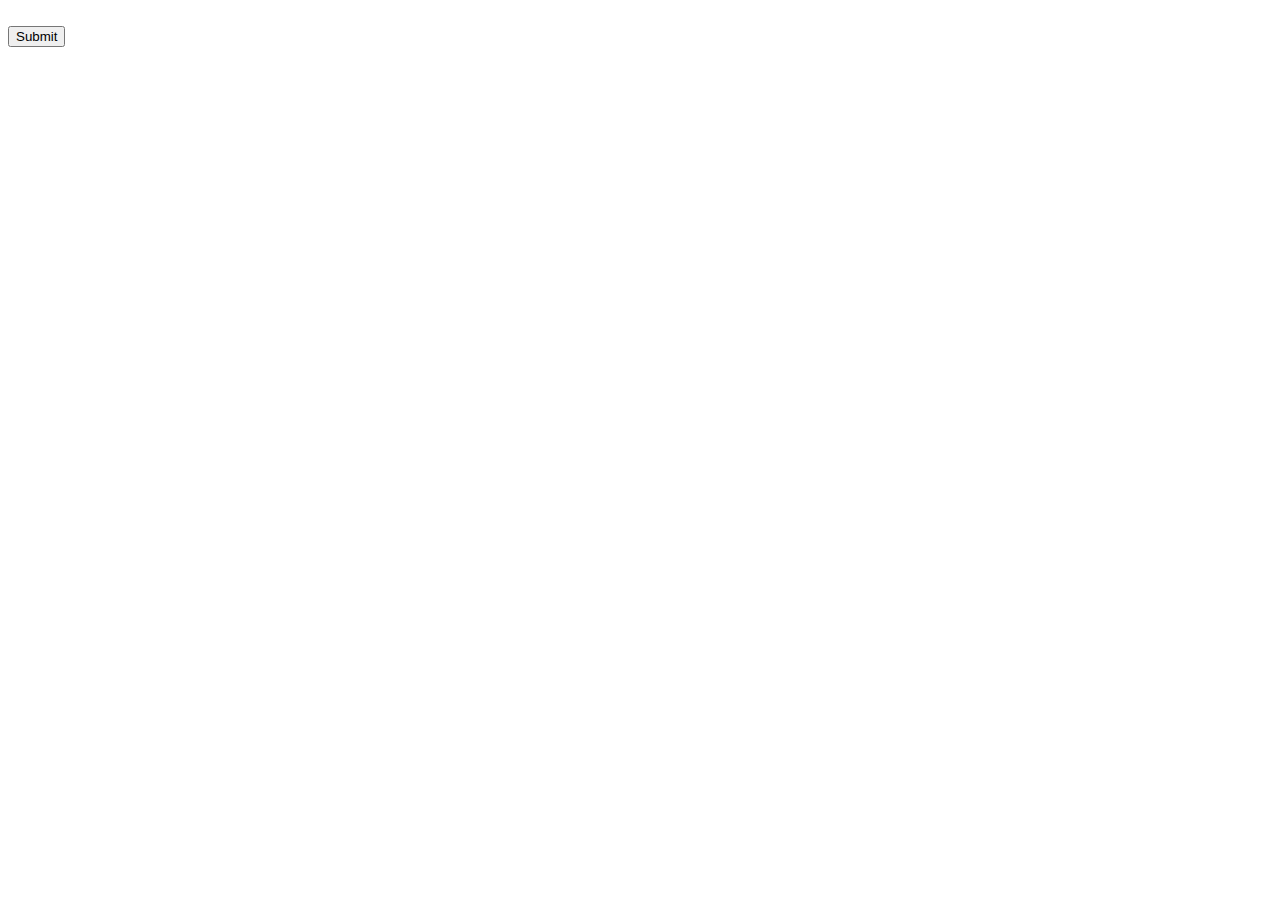
==== cap.html @ bf3f4723 "cap" ====
<html>
  <head>
    <title>reCAPTCHA demo: Simple page</title>
    <script src="https://www.google.com/recaptcha/api.js" async defer></script>
  </head>
  <body>
    <form action="?" method="POST">
      <div class="g-recaptcha" data-sitekey="6LfHs8UUAAAAAHb3fMquDcFco15TZ2mrCjtKIxg_"></div>
      <br/>
      <input type="submit" value="Submit">
    </form>
  </body>
</html>
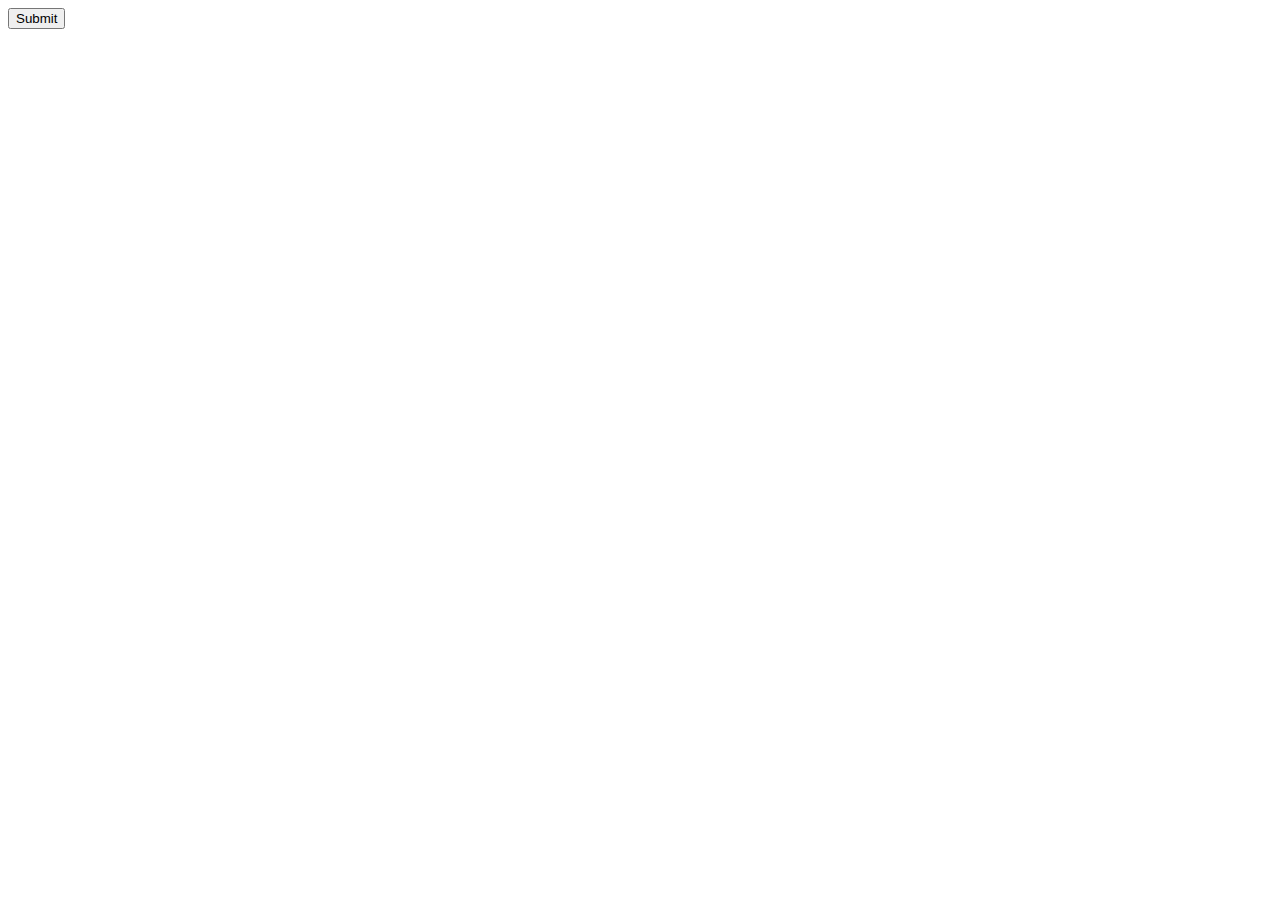
==== commit 9f21431d: "new cap" ====
--- a/cap.html
+++ b/cap.html
@@ -1,13 +1,18 @@
 <html>
-  <head>
-    <title>reCAPTCHA demo: Simple page</title>
-    <script src="https://www.google.com/recaptcha/api.js" async defer></script>
-  </head>
-  <body>
-    <form action="?" method="POST">
-      <div class="g-recaptcha" data-sitekey="6LfHs8UUAAAAAHb3fMquDcFco15TZ2mrCjtKIxg_"></div>
-      <br/>
-      <input type="submit" value="Submit">
-    </form>
-  </body>
+<head>
+<meta name="viewport" content="width=device-width, initial-scale=1.0">
+<title>reCAPTCHA demo: Simple page</title>
+<script src="https://www.google.com/recaptcha/api.js" async defer></script>
+<script>
+function onSubmit(token) {
+document.getElementById("demo-form").submit();
+}
+</script>
+</head>
+<body>
+<form id='demo-form' action="?" method="GET">
+<button class="g-recaptcha" data-sitekey="6LdUUccUAAAAAE3tUQDxogFvIEyHYCxBz1ymGk4N" data-callback='onSubmit'>Submit</button>
+<br/>
+</form>
+</body>
 </html>